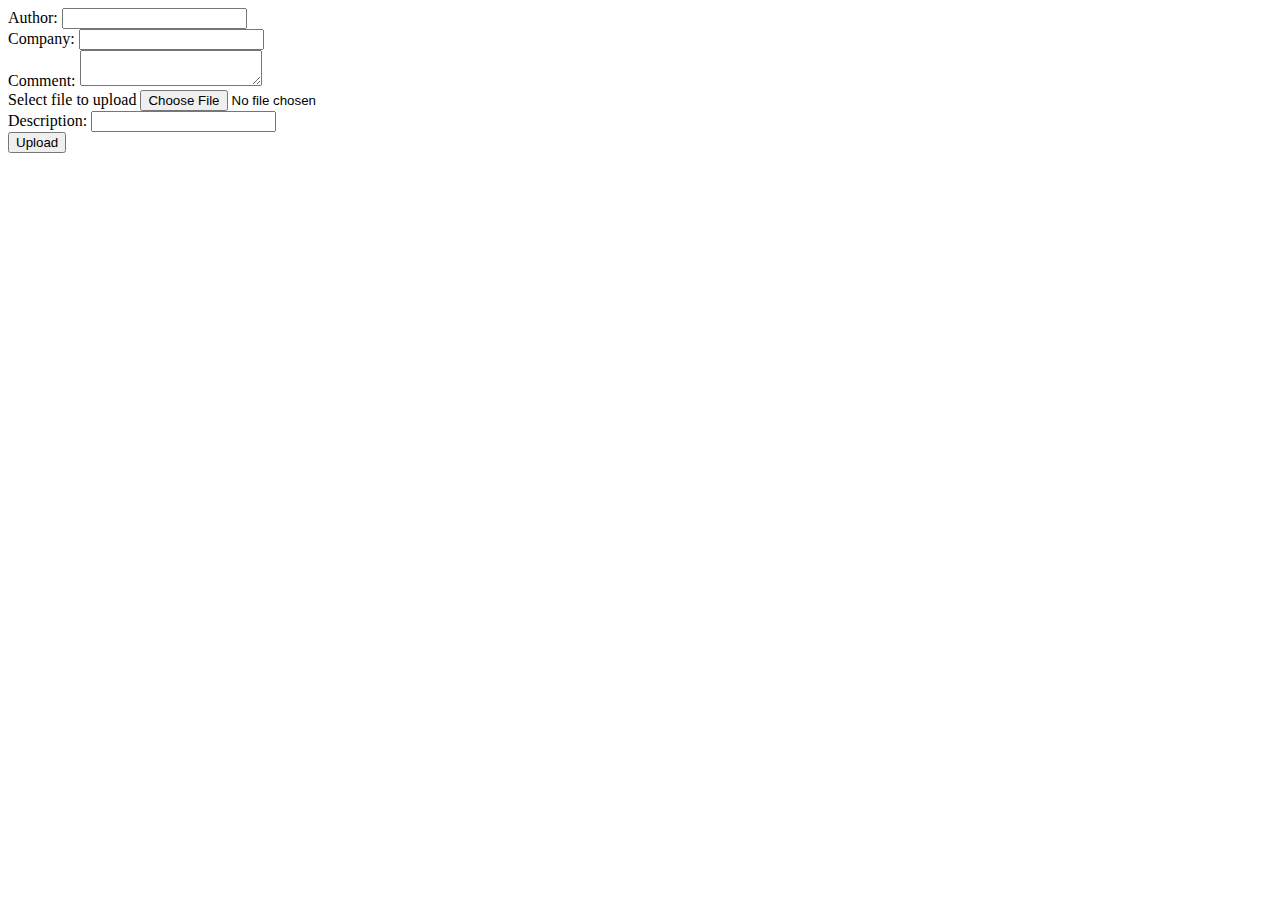
==== proj/form.html @ 86ff2d64 "Initial Commit" ====
<html>
<head>
<title>File Upload</title>
</head>
<body>
<form action=jsp1.jsp enctype="MULTIPART/FORM-DATA" method=post>
Author: <input type=text name=author>
<br>
Company: <input type=text name=company>
<br>
Comment: <textarea name=comment></textarea>
<br>
Select file to upload <input type=file name=filename>
<br>
Description: <input type=text name=description>
<br>
<input type=submit value="Upload">
</form>
</body>
</html>
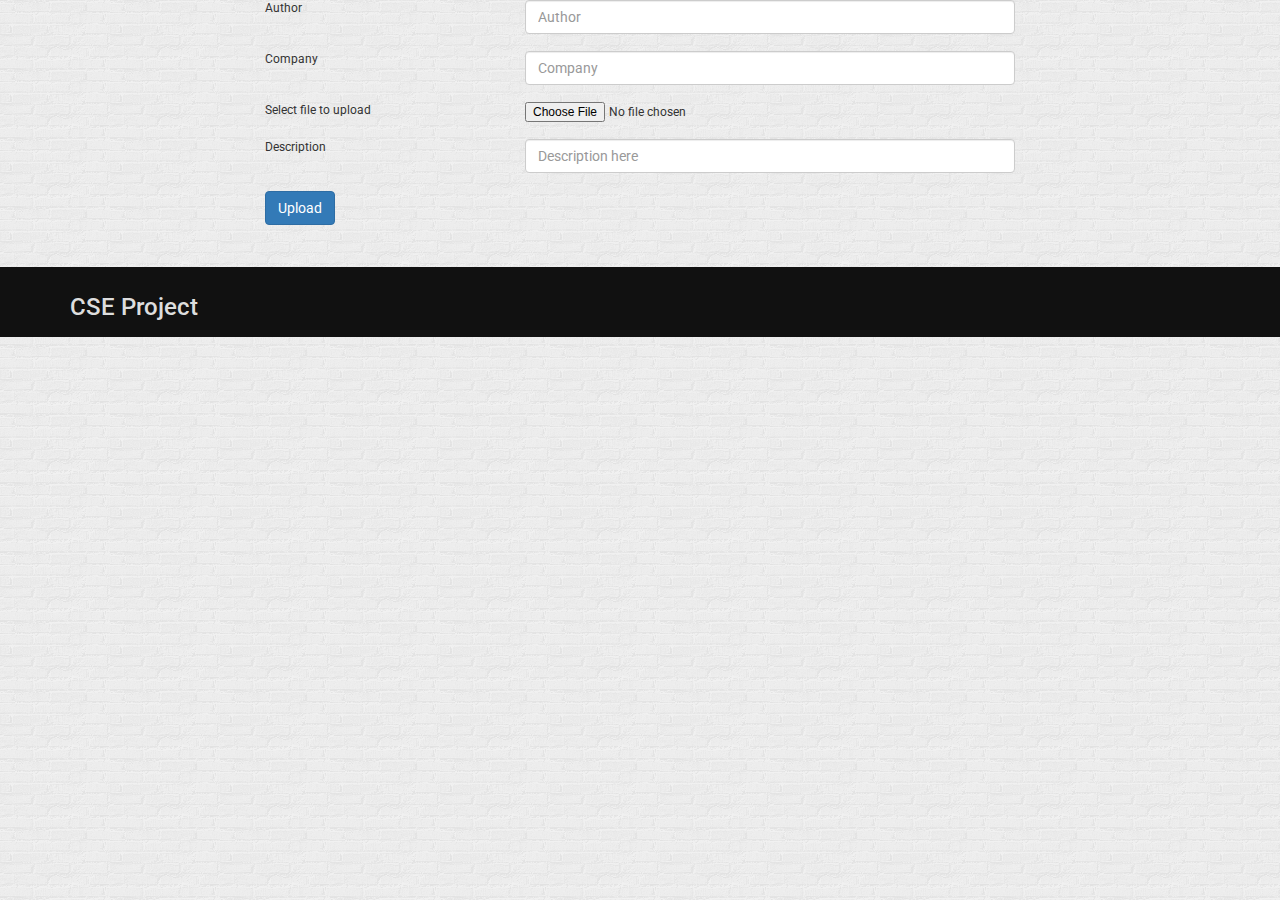
==== commit bb6c4848: "Modified UI" ====
--- a/proj/form.html
+++ b/proj/form.html
@@ -1,20 +1,64 @@
 <html>
 <head>
 <title>File Upload</title>
+
+
+        <link rel="stylesheet" href="https://maxcdn.bootstrapcdn.com/bootstrap/3.3.5/css/bootstrap.min.css"> 
+        <link href='https://fonts.googleapis.com/css?family=Roboto' rel='stylesheet' type='text/css'>
+        <link rel="stylesheet" type="text/css" href="style.css"/>
+
 </head>
 <body>
-<form action=jsp1.jsp enctype="MULTIPART/FORM-DATA" method=post>
-Author: <input type=text name=author>
-<br>
-Company: <input type=text name=company>
-<br>
-Comment: <textarea name=comment></textarea>
-<br>
-Select file to upload <input type=file name=filename>
-<br>
-Description: <input type=text name=description>
-<br>
-<input type=submit value="Upload">
-</form>
+	<div class="container"> 
+        <div class="row">
+         	<div class="col-xs-12 col-sm-12 col-md-offset-2 col-md-8 col-lg-offset-2 col-lg-8">
+				<form action=jsp1.jsp enctype="MULTIPART/FORM-DATA" method=post>
+					<div class="row">
+						<div class="col-xs-12 col-sm-4 col-md-4 col-lg-4">	Author	</div>
+						<div class="col-xs-12 col-sm-8 col-md-8 col-lg-8">
+							<input type="text" name="author"  maxlength="25" size="20" class="form-control" placeholder="Author">
+						</div>
+					</div>
+					<br/>
+					<div class="row">
+						<div class="col-xs-12 col-sm-4 col-md-4 col-lg-4">  Company	</div>
+						<div class="col-xs-12 col-sm-8 col-md-8 col-lg-8">
+							<input type="text" name="company" maxlength="40" size="20" class="form-control" placeholder="Company">
+						</div>
+					</div>
+					<br/>
+					<div class="row">
+						<div class="col-xs-12 col-sm-4 col-md-4 col-lg-4">	Select file to upload	</div>
+						<div class="col-xs-12 col-sm-8 col-md-8 col-lg-8">
+							<input type="file" name="filename" >
+						</div>
+					</div>
+					<br/>
+					<div class="row">
+						<div class="col-xs-12 col-sm-4 col-md-4 col-lg-4">  Description	</div>
+						<div class="col-xs-12 col-sm-8 col-md-8 col-lg-8">
+							<input type="text" name="description" maxlength="100" size="20" class="form-control" placeholder="Description here">
+						</div>
+					</div>
+					<br/>
+					<div class="row">
+						<div class="col-xs-12 col-sm-12 col-md-12 col-lg-12">  
+							<input type=submit class="btn btn-primary" value="Upload">
+						</div>
+					</div>
+				</form>
+			</div>
+		</div>
+	</div>
+	
+<div class="footer-outer">
+	<div class="container">
+		<div class="footer-container">
+			<h3> CSE Project</h3>
+		<div>
+	</div>
+</div>
+
 </body>
 </html>
+
--- a/proj/style.css
+++ b/proj/style.css
@@ -0,0 +1,26 @@
+html{
+	margin:0;
+	padding:0;
+}
+
+body{
+	font-family: 'Roboto', sans-serif;
+	font-size: 12px;
+	background-image:url("images/brickwall.png");
+	background-repeat:repeat; 
+}
+
+
+
+/*==============footer=================*/
+
+.footer-outer{
+	margin-top: 30px;
+	background-color: #111 !important;
+	width: 100%;
+}
+
+.footer-container{
+	color: #ddd;
+	padding: 7px 0 7px 0;
+}